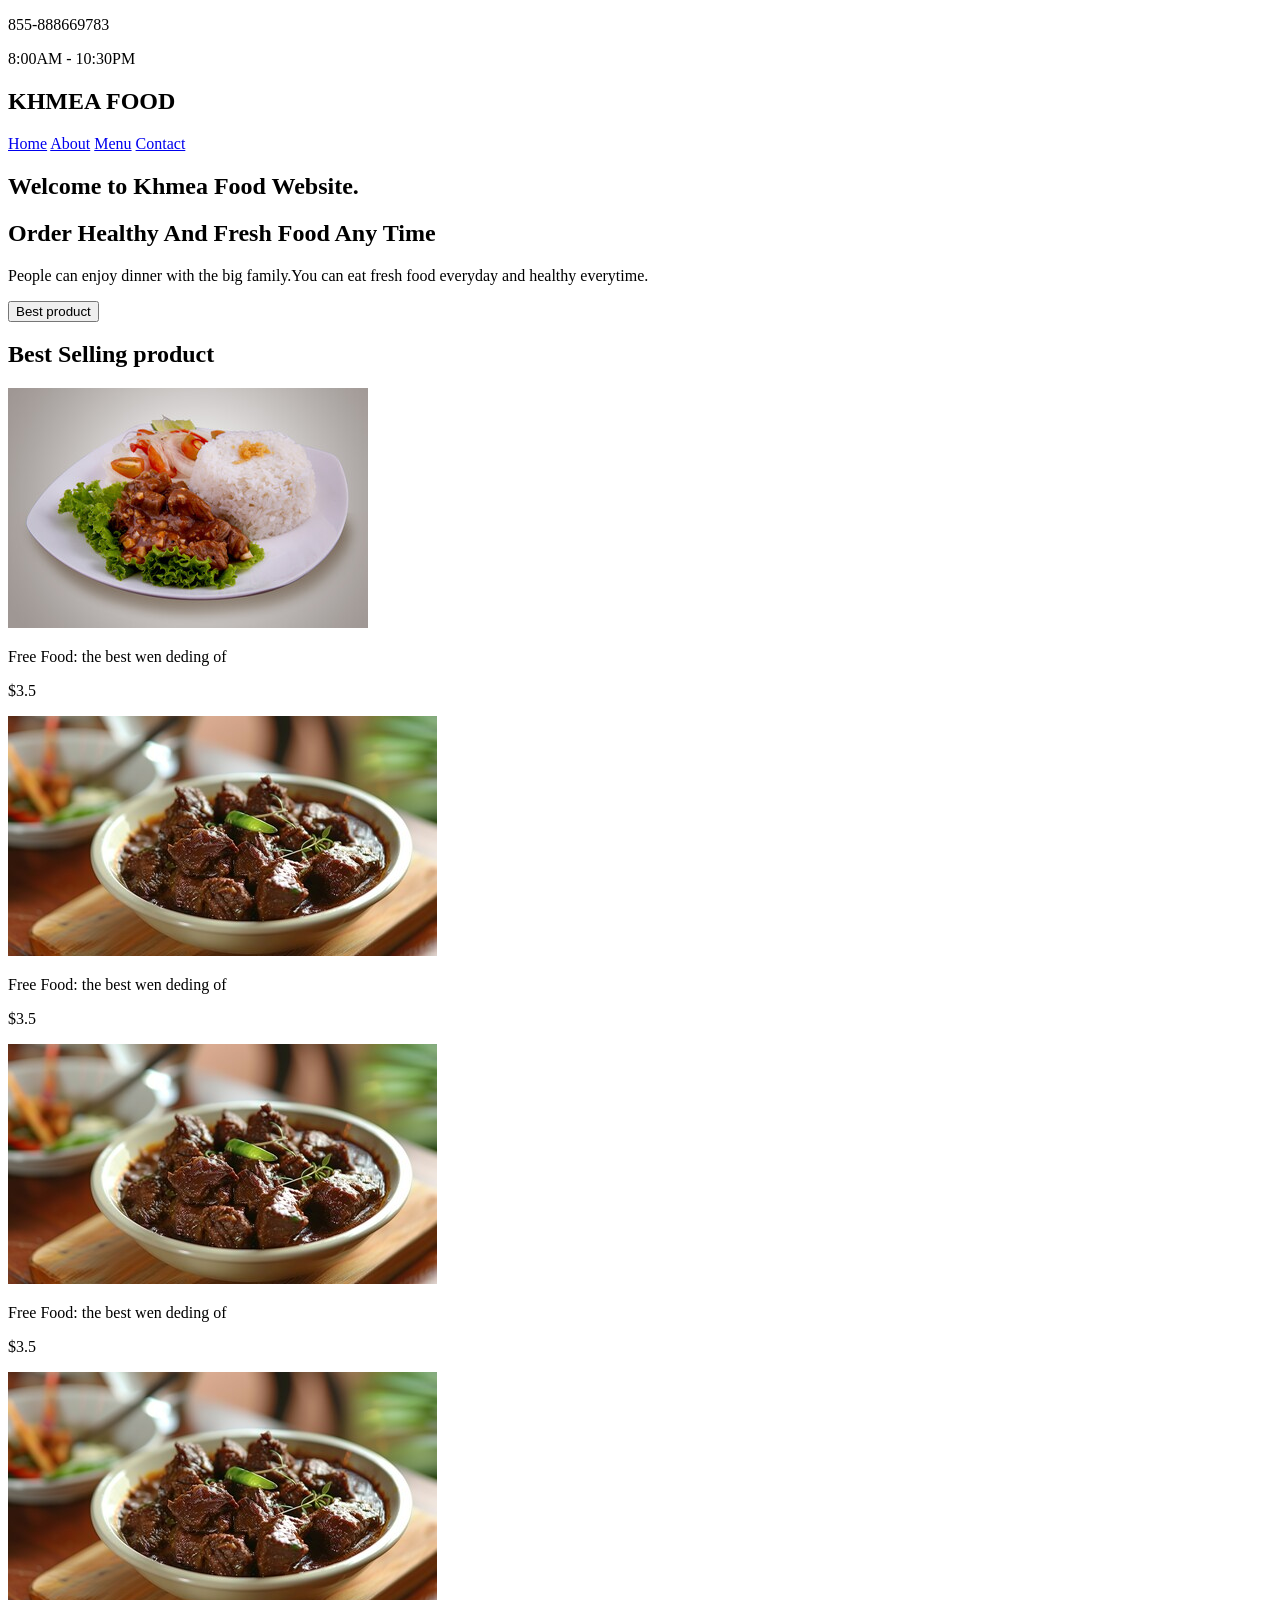
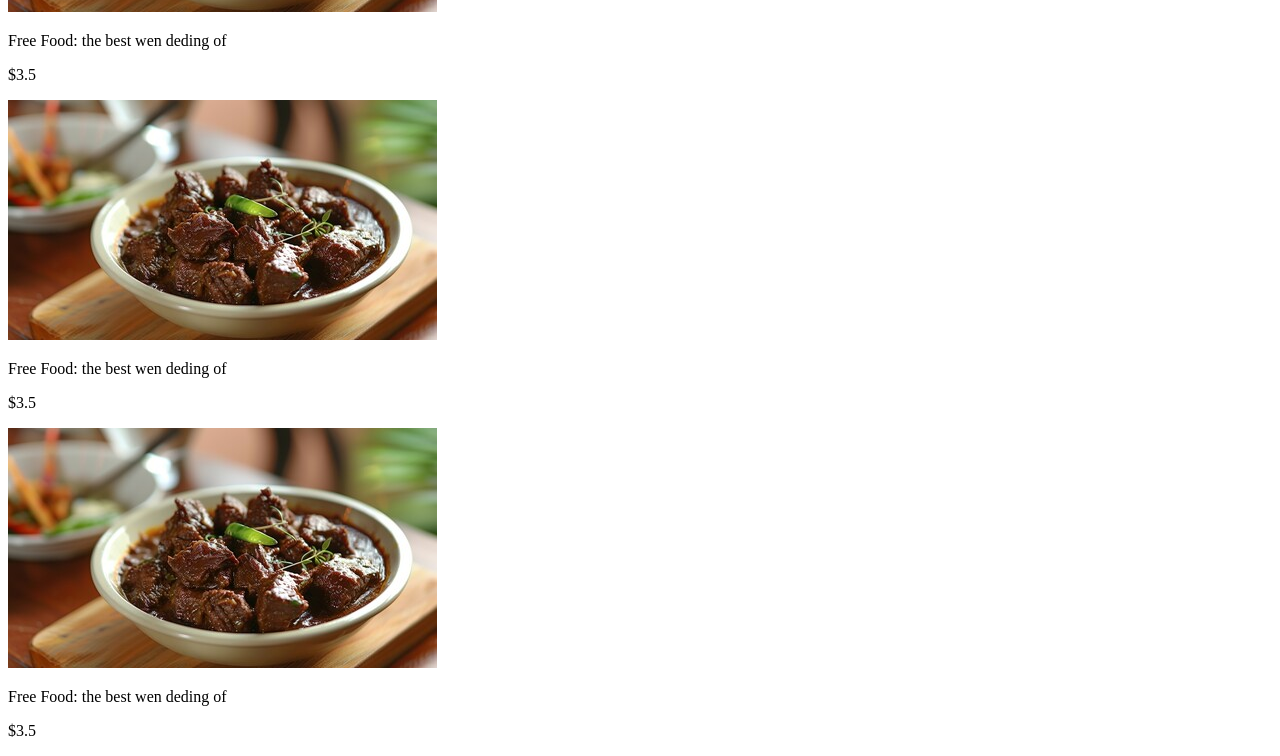
==== index.html @ f336ba22 "first commit" ====
<!DOCTYPE html>
<html lang="en">
<head>
    <meta charset="UTF-8">
    <meta name="viewport" content="width=device-width, initial-scale=1.0">
    <title>Footer Example</title>
    <link rel="stylesheet" href="..file/home.Css">
</head>
<body>

    <footer class="site-footer">
        <footer class="footer-container">
            
            <div class="footer-section phone-info">
                <i class="fa-solid fa-phone-volume icon"></i>
                <div class="text-group">
                    <p class="phone-number">855-888669783</p>
                    <p class="hours">8:00AM - 10:30PM</p>
                </div>
            </div>

           <div class="footer-section nav-links">
                <h2 class="footer-logo">KHMEA FOOD</h2> 
    
    <div class="nav-row">
        <a href="#home">Home</a>
        <a href="about.html">About</a>
        <a href="Menu.html">Menu</a>
        <a href="Contact.html">Contact</a>
    </div>
    </div>
    </div>
  </footer>
     
    <header>  
         <div class=" container-fr">
            <div class="title">
             <h2>Welcome to Khmea Food Website.<br></h2>   
            <h2>Order Healthy And Fresh Food Any Time</h2>
            <p class="title-idea"> People can enjoy dinner with the big family.You can eat fresh food everyday and healthy everytime.</p>
            </div>
              <button class="btn-bp">Best product</button>

         </div>
    </header>
    
    <section main-product>
        <h2 class="title2">Best Selling product</h2> 
        <div class="container-product">     
        <div class="cart">
        <div class="top">
            <img class="img" src="../images/1.jpg">
        </div>
        <div class="button">
            <p class="p1">Free Food: the best wen deding of </p>
            <p class="price"> $3.5</p>            
        </div>
        </div>

         <div class="cart">
        <div class="top">
            <img class="img" src="../images/3.jpg" alt="">
        </div>
        <div class="button">
            <p class="p1">Free Food: the best wen deding of </p>
            <p class="price"> $3.5</p>           
        </div>
        </div>
         <div class="cart">
        <div class="top">
            <img class="img" src="../images/3.jpg" alt="">
        </div>
        <div class="button">
            <p class="p1">Free Food: the best wen deding of </p>
            <p class="price"> $3.5</p>           
        </div>
        </div>

         <div class="cart">
        <div class="top">
            <img class="img" src="../images/3.jpg" alt="">
        </div>
        <div class="button">
            <p class="p1">Free Food: the best wen deding of </p>
            <p class="price"> $3.5</p>           
        </div>
        </div>

         <div class="cart">
        <div class="top">
            <img class="img" src="../images/3.jpg" alt="">
        </div>
        <div class="button">
            <p class="p1">Free Food: the best wen deding of </p>
            <p class="price"> $3.5</p>           
        </div>
        </div>
 <div class="cart">
        <div class="top">
            <img class="img" src="../images/3.jpg" alt="">
        </div>
        <div class="button">
            <p class="p1">Free Food: the best wen deding of </p>
            <p class="price"> $3.5</p>           
        </div>
        </div>



       </div>
    </section>
            

</body>
</html>
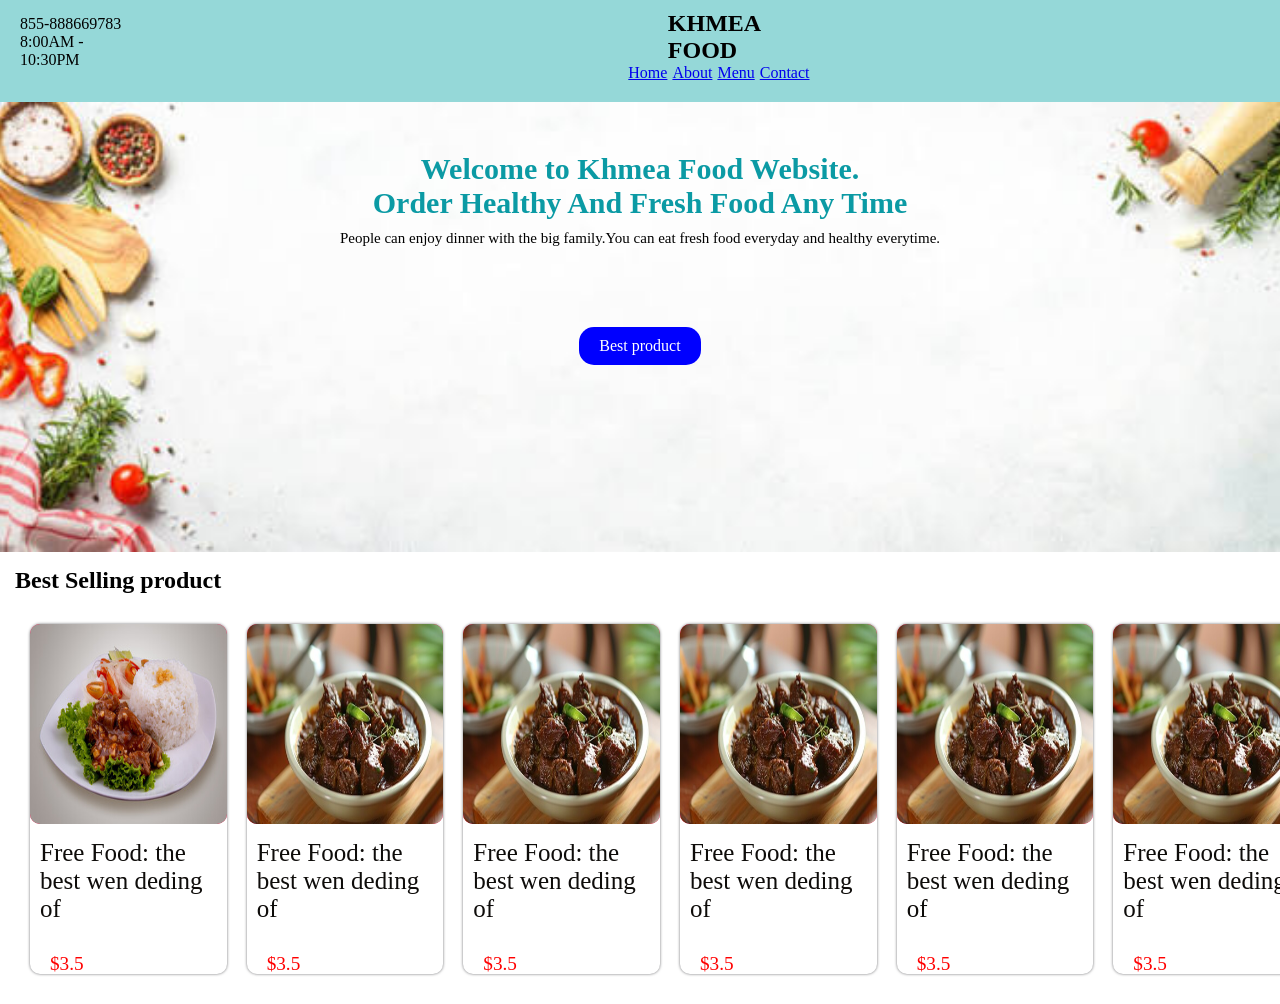
==== commit a1bc97df: "fix css file" ====
--- a/index.html
+++ b/index.html
@@ -4,7 +4,7 @@
     <meta charset="UTF-8">
     <meta name="viewport" content="width=device-width, initial-scale=1.0">
     <title>Footer Example</title>
-    <link rel="stylesheet" href="..file/home.Css">
+    <link rel="stylesheet" href="file/home.Css">
 </head>
 <body>
 
--- a/file/home.Css
+++ b/file/home.Css
@@ -0,0 +1,121 @@
+*{
+    margin: 0;
+    padding: 0;
+    box-sizing: border-box;
+}
+
+.footer-container{
+    display: flex;
+    justify-content: center;
+    width: 100%;
+    background-color: rgb(149, 216, 216);
+}
+
+.text-group{
+    padding: 15px 20px;
+}
+
+.nav-links{
+    display: flex;
+    justify-content: center;
+    align-items: center;
+    padding: 10px;
+    color: black;
+    font-family: 'Times New Roman', Times, serif;
+    flex-direction: column;
+}
+
+.footer-logo{
+    display: flex;
+    justify-content: center;
+    padding: 0 500px;
+}
+
+.nav-row{
+    display: flex;
+    gap: 5px;
+    padding-bottom: 10px;
+}
+
+.container-fr{
+    width: 100%;
+    height: 50vh;
+    background-image: url("../images/images (2).jpg");
+    background-size: cover;
+    background-position: center;
+}
+
+.title{
+    padding: 50px;
+    color: rgb(11, 154, 164);
+    font-size: 20px;
+    text-align: center;
+}
+
+.title-idea{
+    color: black;
+    padding: 10px;
+    font-size: 15px;
+    text-align: center;
+}
+
+.btn-bp{
+    display: block;
+    margin: 20px auto;
+    background-color: blue;
+    color: white;
+    border: none;
+    border-radius: 15px;
+    padding: 10px 20px;
+    cursor: pointer;
+    font-family: 'Times New Roman', Times, serif;
+    font-size: 16px;
+}
+.btn-bp:hover{
+    transition: 0.3s;
+    background-color: rgb(94, 108, 159);
+}
+.title2{
+   margin: 15px;
+}
+.container-product{
+    width: 100%;
+    display: flex;
+    margin: 30px;
+    gap:20px;
+    
+
+}
+.cart{
+    height: 350px;
+    width: 270px;
+    display: grid;
+    grid-template-columns: column;
+    gap: 5px;
+    border-radius: 10px;
+    box-shadow: 0px 0px 3px rgb(110, 110, 113);
+}
+.top{
+    width: 100%;
+    height: 200px;
+    background-color: rgb(255, 0, 64);
+    border-radius: 10px ;
+
+}
+.img{
+    width: 100%;
+    height: 200px;
+    border-radius: 10px;
+   
+
+}
+.p1{
+    padding: 10px;
+    font-size: 25px;
+    color: rgb(14, 12, 10);
+}
+.price{
+    padding: 20px 20px;
+    font-size: 1.2rem;
+    color: red;
+}
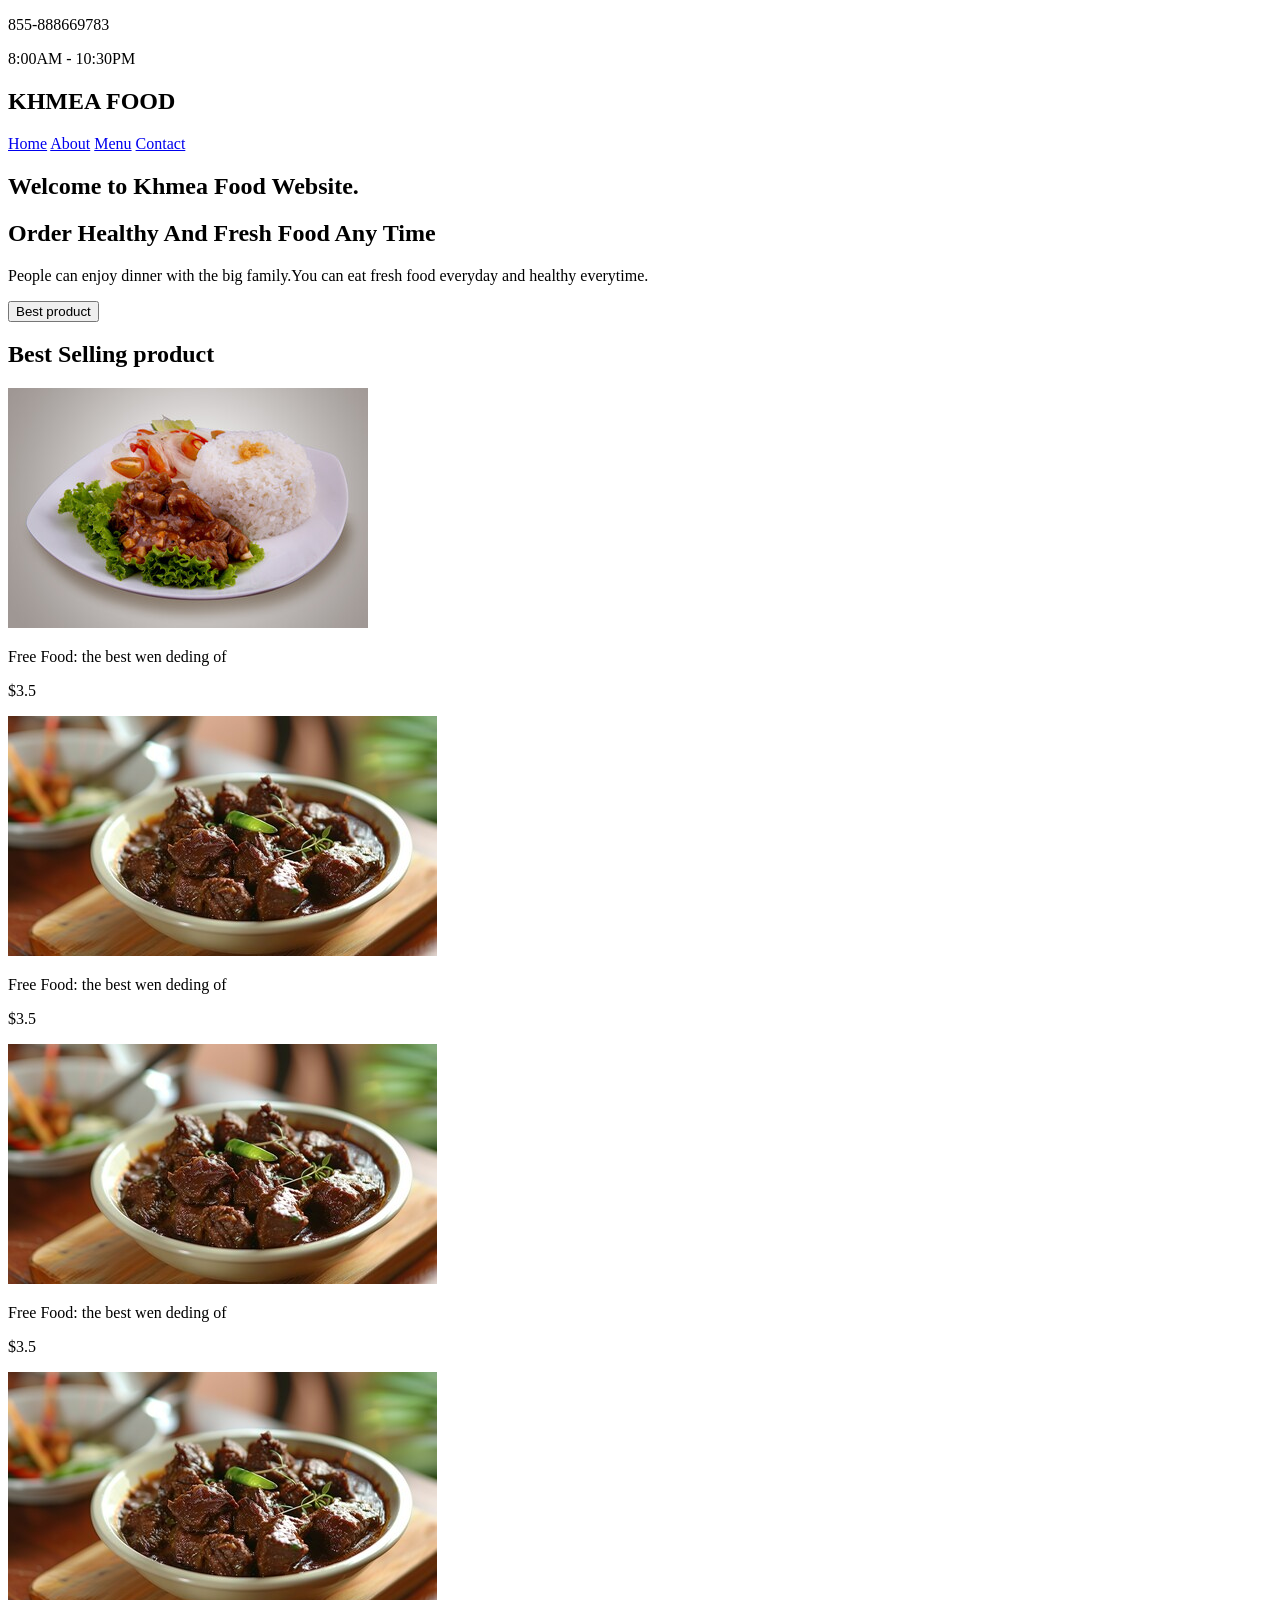
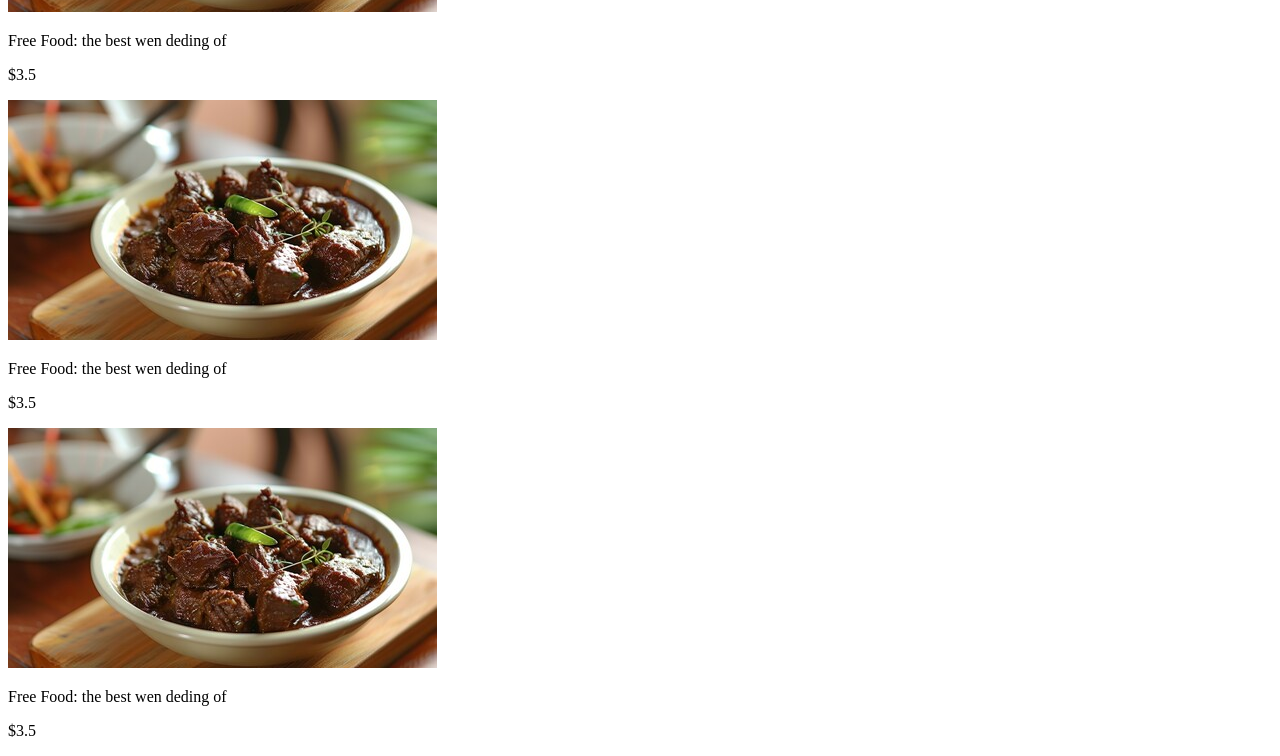
==== commit 3c8a7dd9: "fix again" ====
--- a/index.html
+++ b/index.html
@@ -4,7 +4,7 @@
     <meta charset="UTF-8">
     <meta name="viewport" content="width=device-width, initial-scale=1.0">
     <title>Footer Example</title>
-    <link rel="stylesheet" href="file/home.Css">
+    <link rel="stylesheet" href="file/home.css">
 </head>
 <body>
 
@@ -44,12 +44,12 @@
          </div>
     </header>
     
-    <section main-product>
+    <section class="main-product">
         <h2 class="title2">Best Selling product</h2> 
         <div class="container-product">     
         <div class="cart">
         <div class="top">
-            <img class="img" src="../images/1.jpg">
+            <img class="img" src="/images/1.jpg">
         </div>
         <div class="button">
             <p class="p1">Free Food: the best wen deding of </p>
@@ -59,7 +59,7 @@
 
          <div class="cart">
         <div class="top">
-            <img class="img" src="../images/3.jpg" alt="">
+            <img class="img" src="/images/3.jpg" alt="">
         </div>
         <div class="button">
             <p class="p1">Free Food: the best wen deding of </p>
@@ -68,7 +68,7 @@
         </div>
          <div class="cart">
         <div class="top">
-            <img class="img" src="../images/3.jpg" alt="">
+            <img class="img" src="/images/3.jpg" alt="">
         </div>
         <div class="button">
             <p class="p1">Free Food: the best wen deding of </p>
@@ -78,7 +78,7 @@
 
          <div class="cart">
         <div class="top">
-            <img class="img" src="../images/3.jpg" alt="">
+            <img class="img" src="/images/3.jpg" alt="">
         </div>
         <div class="button">
             <p class="p1">Free Food: the best wen deding of </p>
@@ -88,7 +88,7 @@
 
          <div class="cart">
         <div class="top">
-            <img class="img" src="../images/3.jpg" alt="">
+            <img class="img" src="/images/3.jpg" alt="">
         </div>
         <div class="button">
             <p class="p1">Free Food: the best wen deding of </p>
@@ -97,7 +97,7 @@
         </div>
  <div class="cart">
         <div class="top">
-            <img class="img" src="../images/3.jpg" alt="">
+            <img class="img" src="/images/3.jpg" alt="">
         </div>
         <div class="button">
             <p class="p1">Free Food: the best wen deding of </p>
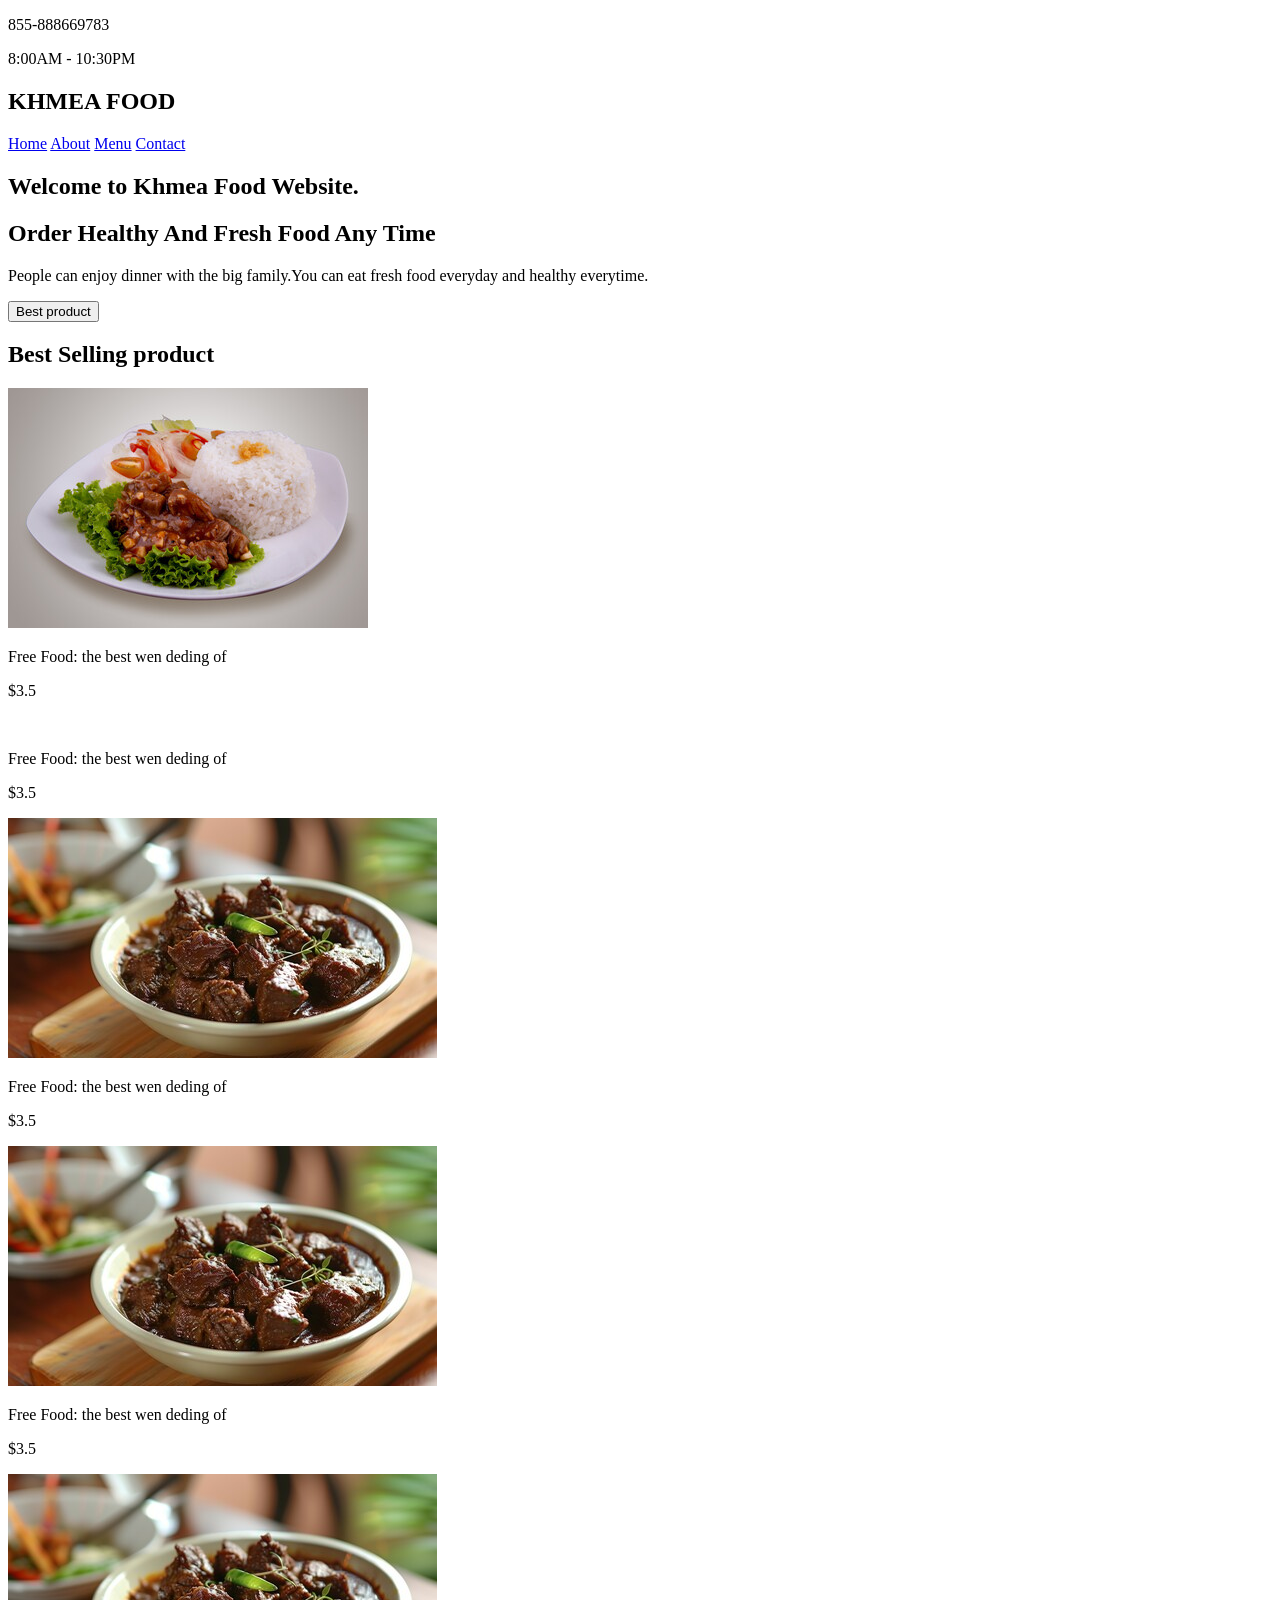
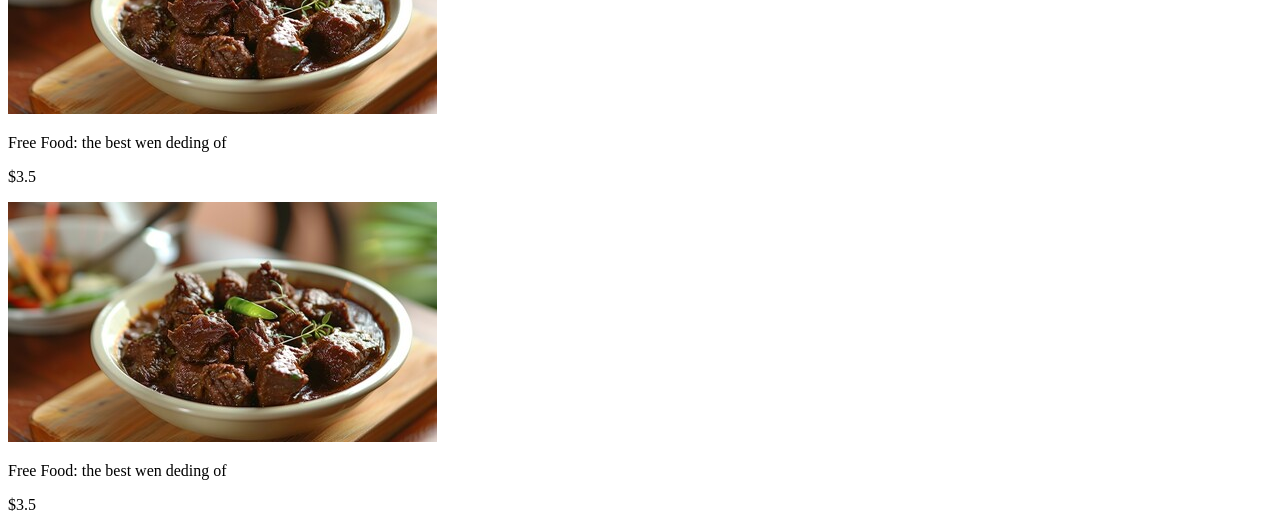
==== commit cb20c4bb: "jok" ====
--- a/index.html
+++ b/index.html
@@ -59,7 +59,7 @@
 
          <div class="cart">
         <div class="top">
-            <img class="img" src="/images/3.jpg" alt="">
+            <img class="img" src="" alt="">
         </div>
         <div class="button">
             <p class="p1">Free Food: the best wen deding of </p>
